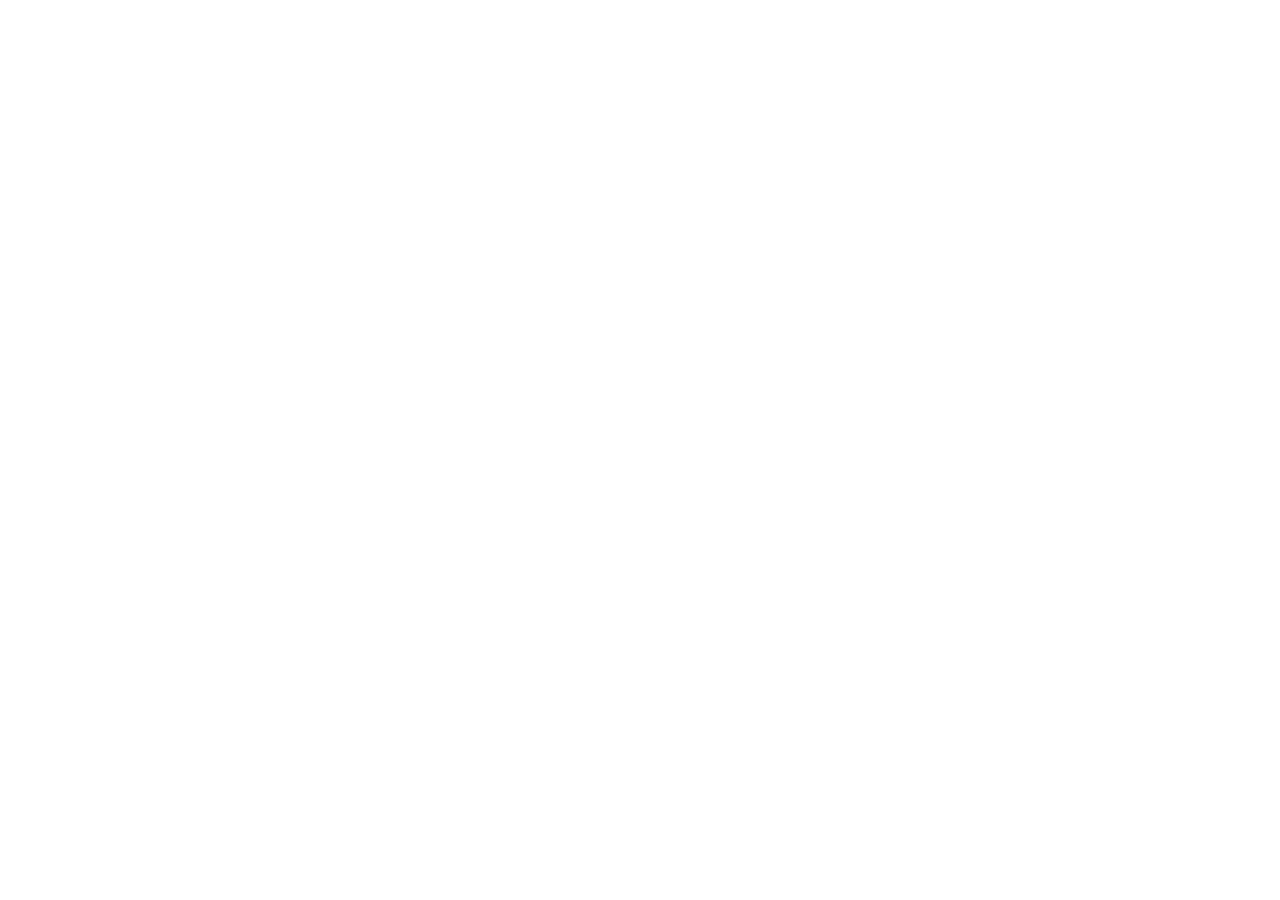
==== index.html @ cb159976 "HTML структура" ====
<!DOCTYPE html>
<html lang="en">
<head>
    <meta charset="UTF-8">
    <meta name="viewport" content="width=device-width, initial-scale=1.0">
    <link rel="stylesheet" href="/-/css/style.css">
    <title>Document</title>
</head>
<body>
    <main class="site">
        <article class="card">
            <div class="card__top">
                <div class="card__top-text"></div>
                <img src="" alt="" class="card__top-image">
            </div>
            <div class="card__text"></div>
            <div class="card__bottom">
                <div class="card__bottom-text"></div>
                <div class="card__bottom-percent"></div>
            </div>
        </article>
    </main>
</body>
</html>
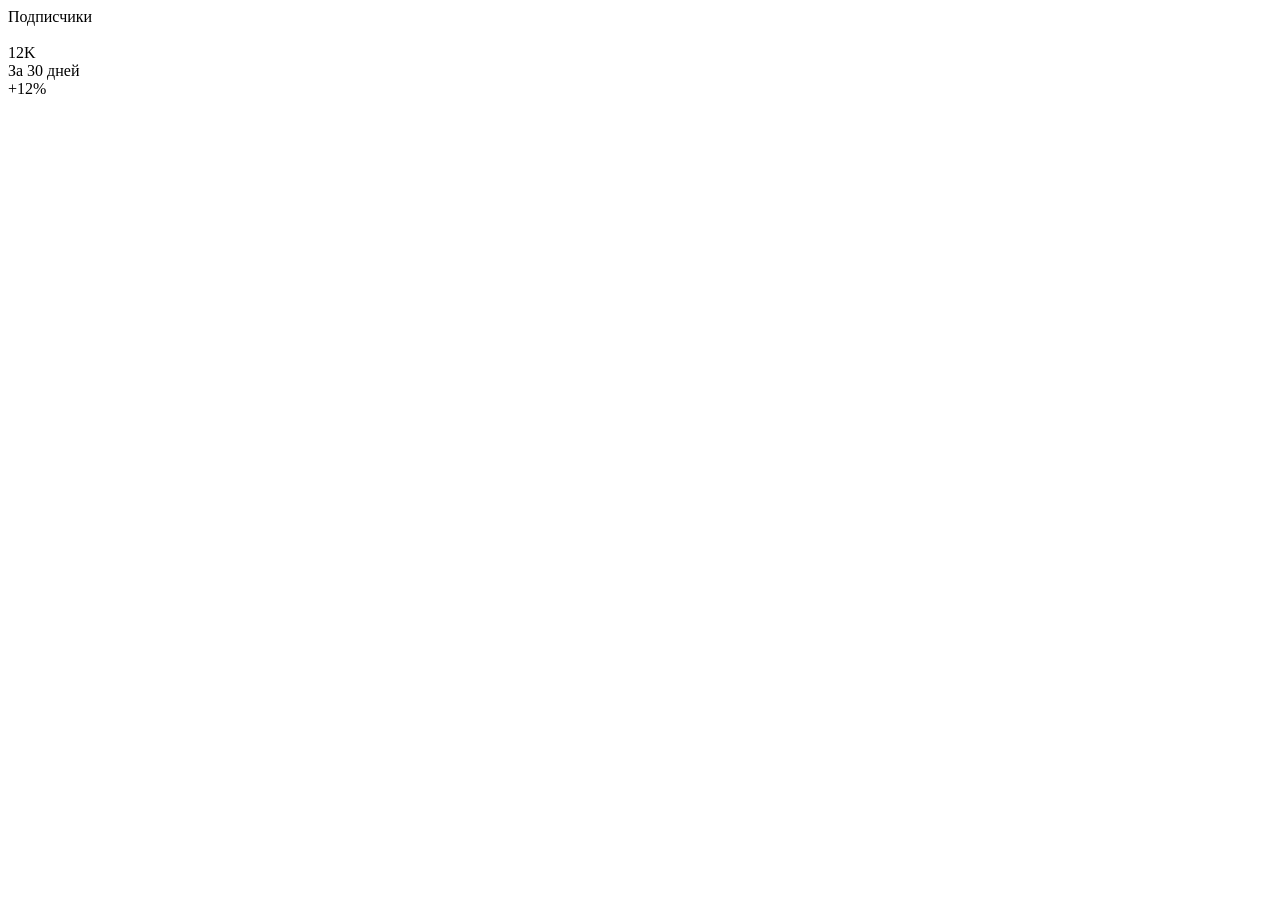
==== commit 556de75f: "Верстка одной полной карточки" ====
--- a/index.html
+++ b/index.html
@@ -4,19 +4,22 @@
     <meta charset="UTF-8">
     <meta name="viewport" content="width=device-width, initial-scale=1.0">
     <link rel="stylesheet" href="/-/css/style.css">
+    <link rel="preconnect" href="https://fonts.googleapis.com">
+    <link rel="preconnect" href="https://fonts.gstatic.com" crossorigin>
+    <link href="https://fonts.googleapis.com/css2?family=Inter:ital,opsz,wght@0,14..32,100..900;1,14..32,100..900&display=swap" rel="stylesheet">
     <title>Document</title>
 </head>
 <body>
     <main class="site">
         <article class="card">
             <div class="card__top">
-                <div class="card__top-text"></div>
-                <img src="" alt="" class="card__top-image">
+                <div class="card__top-text">Подписчики</div>
+                <img src="/-/img/purple.png" alt="" class="card__top-image">
             </div>
-            <div class="card__text"></div>
+            <div class="card__text">12K</div>
             <div class="card__bottom">
-                <div class="card__bottom-text"></div>
-                <div class="card__bottom-percent"></div>
+                <div class="card__bottom-text">За 30 дней</div>
+                <div class="card__bottom-percent">+12%</div>
             </div>
         </article>
     </main>
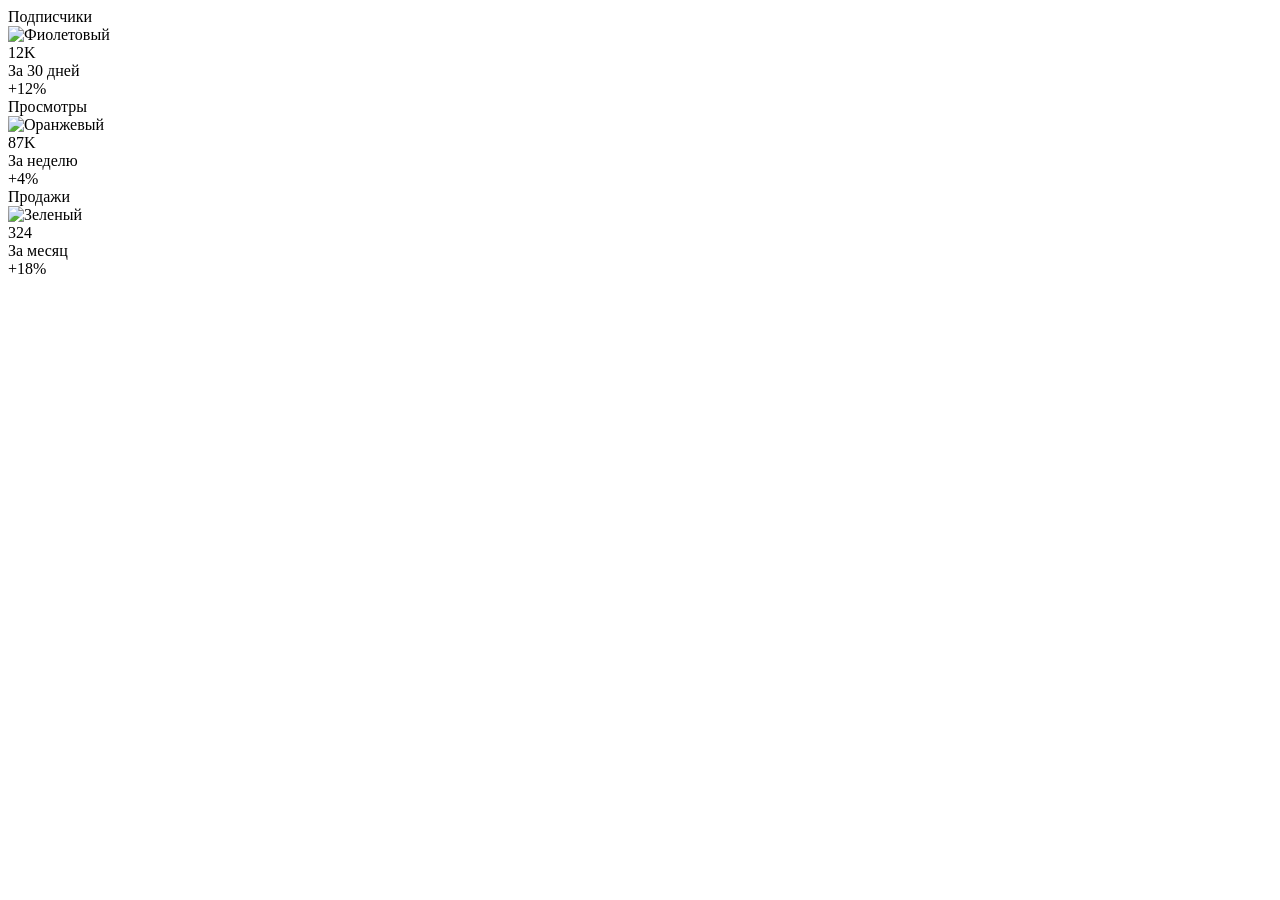
==== commit 7d2c4b1d: "Выполнил задание" ====
--- a/index.html
+++ b/index.html
@@ -14,7 +14,7 @@
         <article class="card">
             <div class="card__top">
                 <div class="card__top-text">Подписчики</div>
-                <img src="/-/img/purple.png" alt="" class="card__top-image">
+                <img src="/-/img/purple.png" alt="Фиолетовый" class="card__top-image">
             </div>
             <div class="card__text">12K</div>
             <div class="card__bottom">
@@ -22,6 +22,28 @@
                 <div class="card__bottom-percent">+12%</div>
             </div>
         </article>
+        <article class="card">
+            <div class="card__top">
+                <div class="card__top-text">Просмотры</div>
+                <img src="/-/img/orange.png" alt="Оранжевый" class="card__top-image">
+            </div>
+            <div class="card__text">87K</div>
+            <div class="card__bottom">
+                <div class="card__bottom-text">За неделю</div>
+                <div class="card__bottom-percent">+4%</div>
+            </div>
+        </article>
+        <article class="card">
+            <div class="card__top">
+                <div class="card__top-text">Продажи</div>
+                <img src="/-/img/green.png" alt="Зеленый" class="card__top-image">
+            </div>
+            <div class="card__text">324</div>
+            <div class="card__bottom">
+                <div class="card__bottom-text">За месяц</div>
+                <div class="card__bottom-percent">+18%</div>
+            </div>
+        </article>
     </main>
 </body>
 </html>
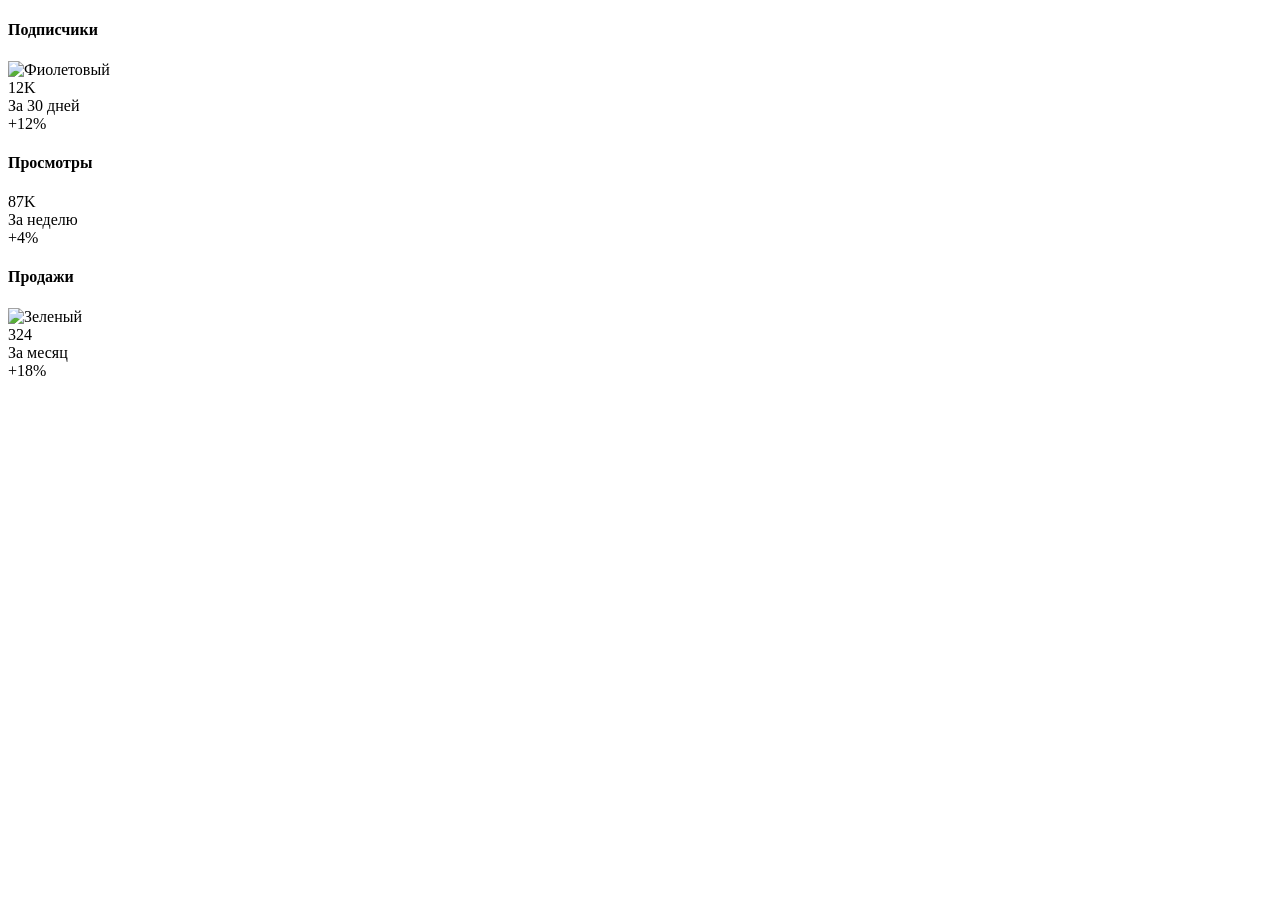
==== commit 5db35a06: "Добавил заголовки" ====
--- a/index.html
+++ b/index.html
@@ -13,7 +13,7 @@
     <main class="site">
         <article class="card">
             <div class="card__top">
-                <div class="card__top-text">Подписчики</div>
+                <h4 class="card__top-text">Подписчики</h4>
                 <img src="/-/img/purple.png" alt="Фиолетовый" class="card__top-image">
             </div>
             <div class="card__text">12K</div>
@@ -24,7 +24,7 @@
         </article>
         <article class="card">
             <div class="card__top">
-                <div class="card__top-text">Просмотры</div>
+                <h4 class="card__top-text">Просмотры</h4
                 <img src="/-/img/orange.png" alt="Оранжевый" class="card__top-image">
             </div>
             <div class="card__text">87K</div>
@@ -35,7 +35,7 @@
         </article>
         <article class="card">
             <div class="card__top">
-                <div class="card__top-text">Продажи</div>
+                <h4 class="card__top-text">Продажи</h4>
                 <img src="/-/img/green.png" alt="Зеленый" class="card__top-image">
             </div>
             <div class="card__text">324</div>
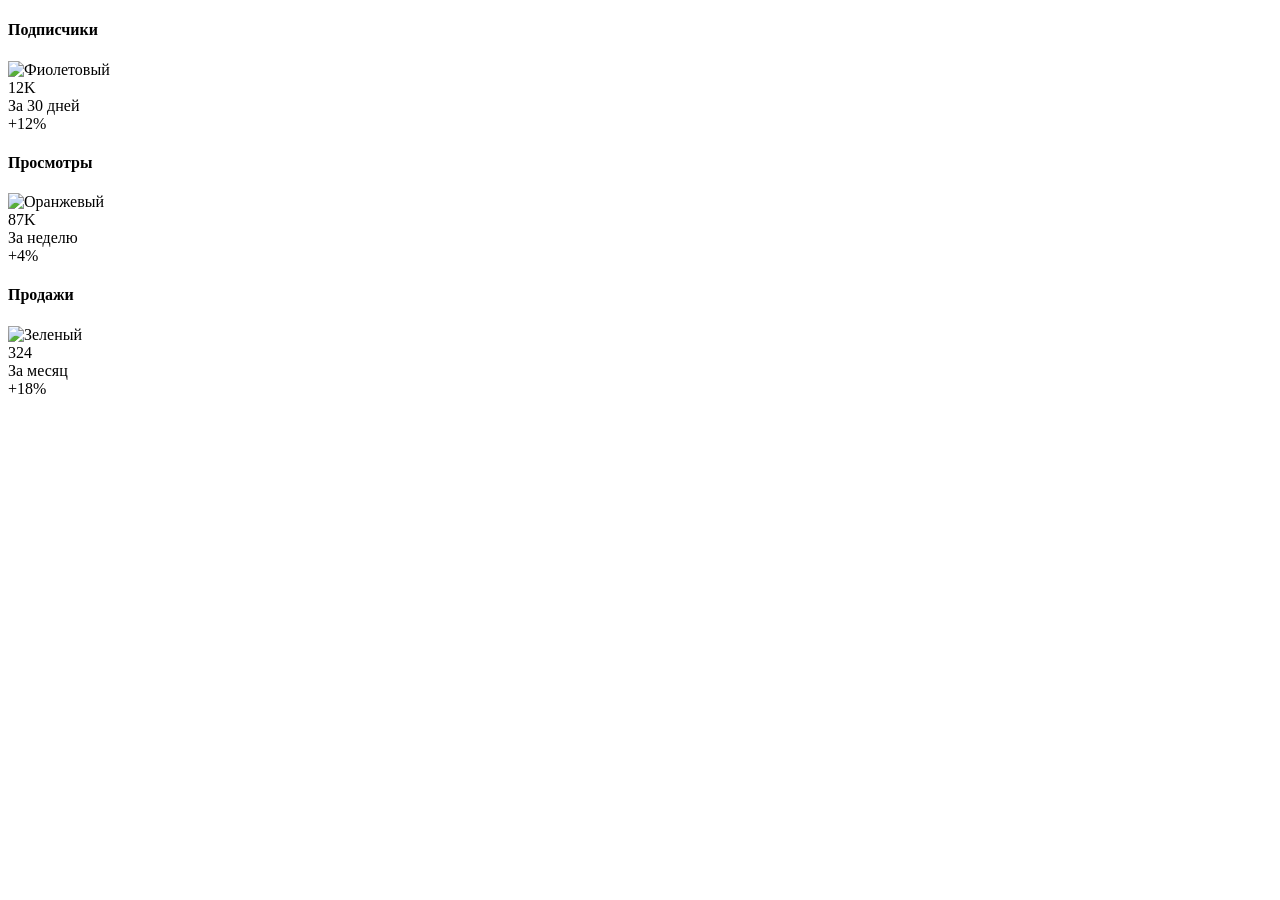
==== commit c05e0c8d: "Исправил ошибки" ====
--- a/index.html
+++ b/index.html
@@ -24,7 +24,7 @@
         </article>
         <article class="card">
             <div class="card__top">
-                <h4 class="card__top-text">Просмотры</h4
+                <h4 class="card__top-text">Просмотры</h4>
                 <img src="/-/img/orange.png" alt="Оранжевый" class="card__top-image">
             </div>
             <div class="card__text">87K</div>
